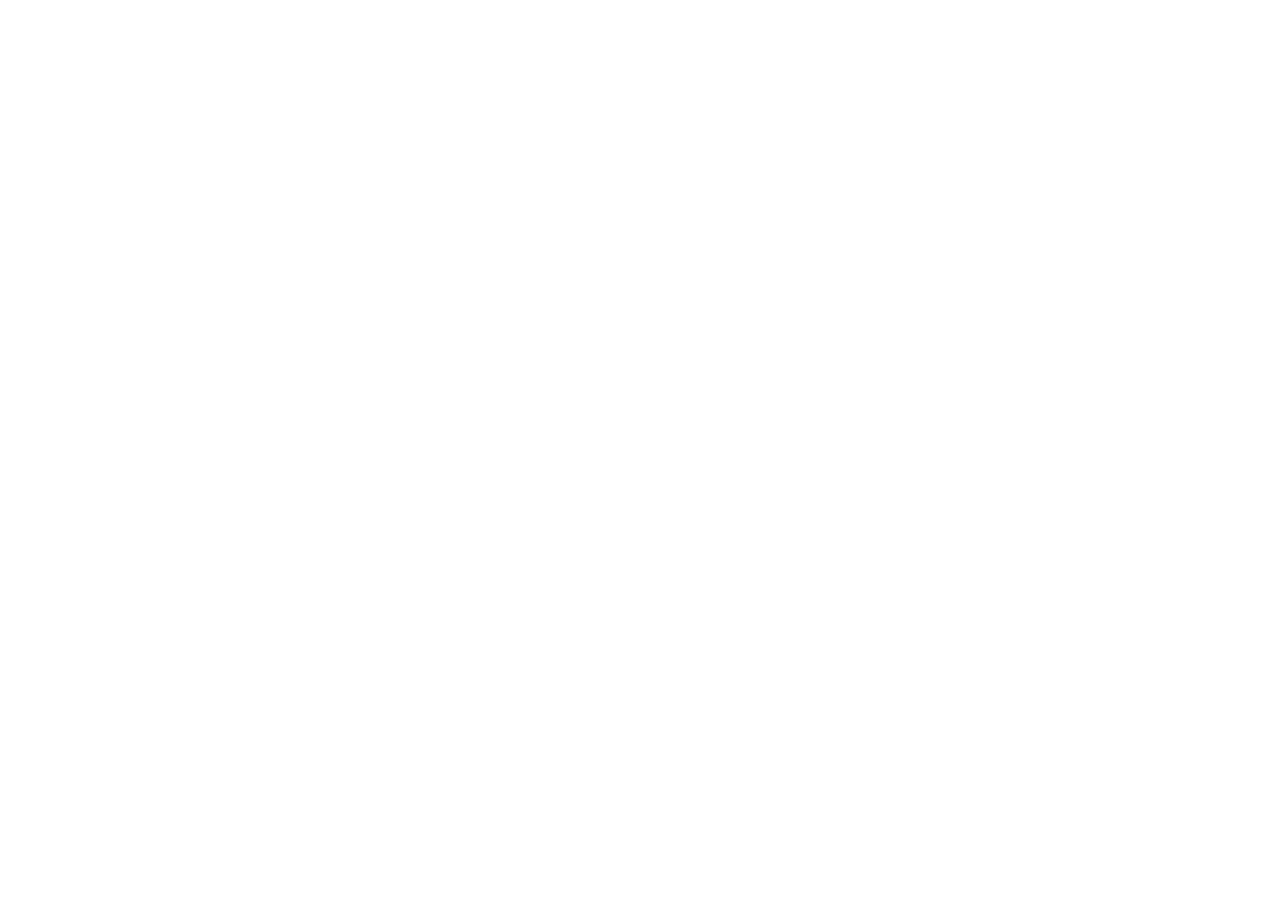
==== Project01_copy/index.html @ 08532e9b "Setting for Project01_copy" ====
<!DOCTYPE html>
<html>
    <head>
        <meta charset="utf-8" />
        <meta name="generator" content="제작툴"/>
        <meta name="author" content="제작자" />
        <meta name="keywords" content="사이트 키워드" />
        <meta name="description" content="사이트 설명" />
        <meta name="viewport" content="width=device-width, user-scalable=no">
        <title>Hanpixel</title>
        <link rel="stylesheet" href="css/style.css" />
        <script src="js/jquery-3.1.1.min.js"></script>
        <script src="js/script.js"></script>
    </head>
    <body>

        <div class="box"></div>

    </body>
</html>
---- Project01_copy/css/style.css ----
*{margin: 0;padding: 0;}
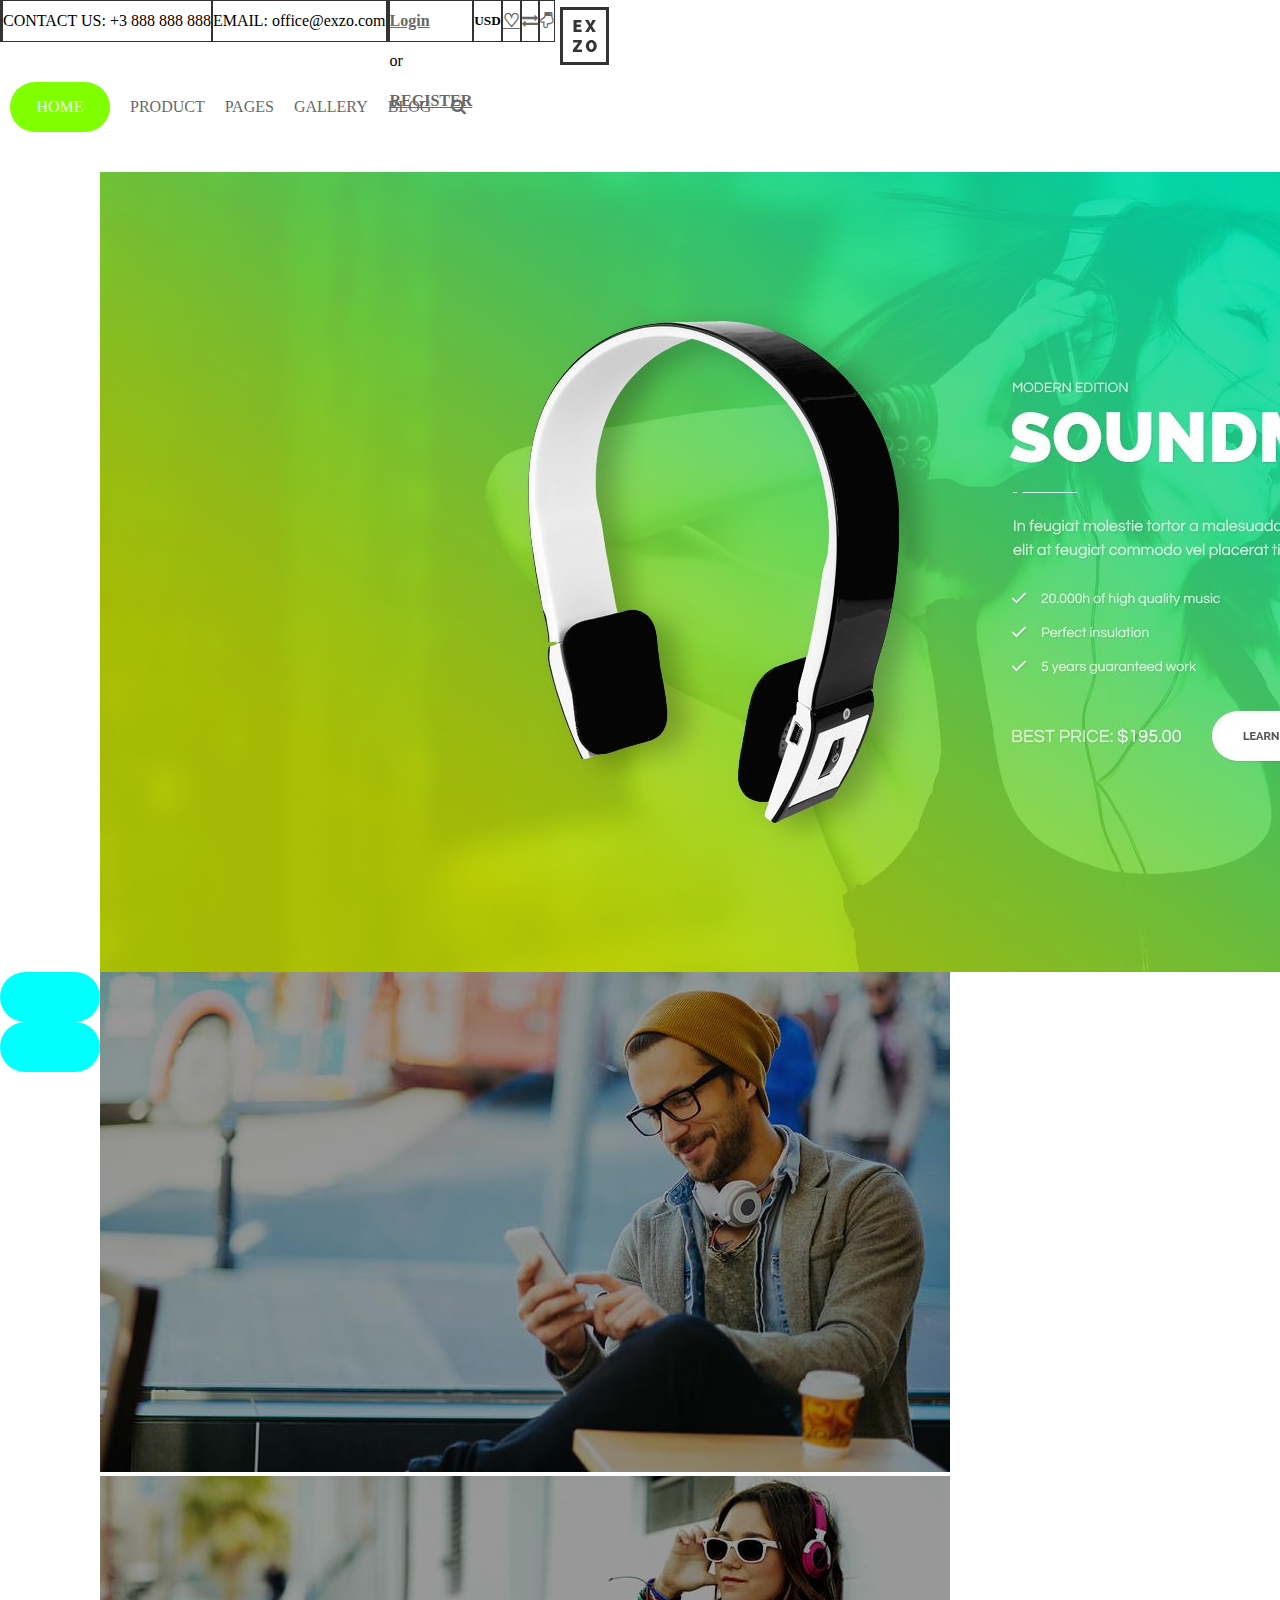
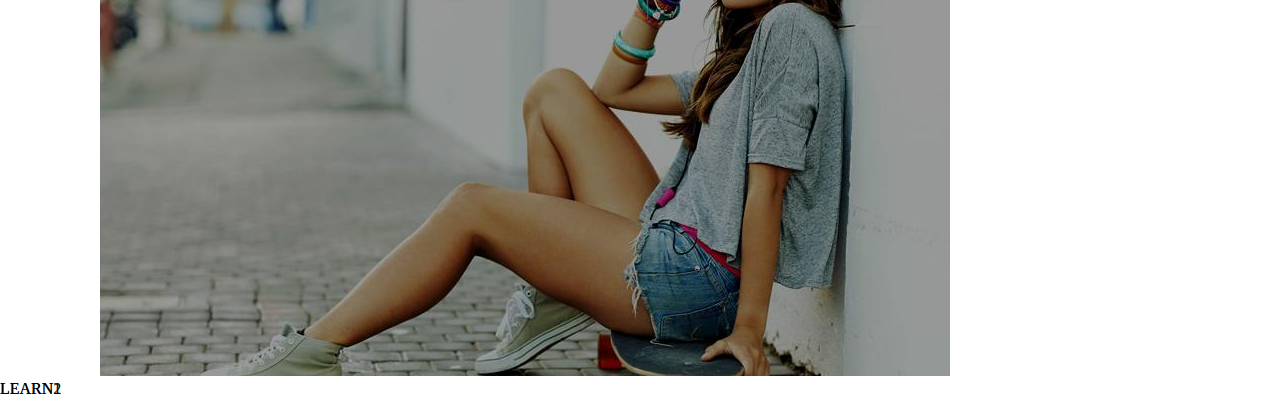
==== commit 8209d940: "두번째 카피본 상단메뉴 만든것!과 0416에 한것" ====
--- a/Project01_copy/index.html
+++ b/Project01_copy/index.html
@@ -8,13 +8,64 @@
         <meta name="description" content="사이트 설명" />
         <meta name="viewport" content="width=device-width, user-scalable=no">
         <title>Hanpixel</title>
+        <link rel="stylesheet" href="css/font-awesome.min.css">
         <link rel="stylesheet" href="css/style.css" />
         <script src="js/jquery-3.1.1.min.js"></script>
         <script src="js/script.js"></script>
+        <link rel="stylesheet" type="text/css" href="slick/slick.css"/>
+        <link rel="stylesheet" type="text/css" href="slick/slick-theme.css"/>
+        <script type="text/javascript" src="slick/slick.min.js"></script>
+        
+        
     </head>
     <body>
 
-        <div class="box"></div>
+        <div class="container">
+            <ul class="top">
+                <li></li>
+                <li>CONTACT US: +3 888 888 888</li>
+                <li>EMAIL: office@exzo.com</li>
+                <li></li>
+                <li><a href="#"><h4>Login</h4></a>or<a href="#"><h4>REGISTER</h4></a></li>
+                <li><h5>USD</h5></li>
+                <li><a href="#"><h3>♡</h3></a></li>
+                <li><a href="#"><i class="fa fa-exchange" aria-hidden="true"></i></a></li>
+                <li><a href="#"><i class="fa fa-hand-o-down" aria-hidden="true"></i></a></li>
+            </ul>
+            <div class="top2">
+                <a href="#"><img src="images/EXZO.PNG"></a>
+                <ul class="topmenu">
+                    <a href="#"><li><div id="topmenu_home">HOME</div></li></a>
+                    
+                    <a href="#"><li><div id="topmenu_others">PRODUCT</div></li></a>
+                    
+                    <a href="#"><li><div id="topmenu_others">PAGES</div></li></a>
+                
+                    <a href="#"><li><div id="topmenu_others">GALLERY</div></li></a>
+                    
+                    <a href="#"><li><div id="topmenu_others">BLOG</div></li></a>
+                    <a href="#"><li><i class="fa fa-search" aria-hidden="true"></i></li></a>
+                </ul>
+            </div>
+        
+            <div class="slider">
+                <a href="#"><div><img src="images/slider1.jpg"></div></a>
+                <a href="#"><div><img src="images/slider2.jpg"></div></a>
+                <a href="#"><div><img src="images/slider3.jpg"></div></a>
+            </div>
+            <div class="boygirl">
+                <ul class="boygirlul">
+                    <li><a href="#"><img src="images/boy.jpg"></a>
+                    </li>                    
+                    <li><a href="#"><img src="images/girl.jpg"></a>
+                    </li>
+                </ul>
+                <div id="learn"><h5></h5>LEARN1</div>
+                <div id="learn">LEARN2</div>
+            </div>
+            
+            
+        </div><!--end of container -->
 
     </body>
 </html>--- a/Project01_copy/css/style.css
+++ b/Project01_copy/css/style.css
@@ -1 +1,66 @@
-*{margin: 0;padding: 0;}+*{margin: 0;padding: 0;}
+
+
+#header{
+/*    width: 1200px;*/
+    height: 50px;
+    opacity: 0.5;
+    margin:0 auto;
+}
+.top{
+   
+}
+.boygirl #learn{
+    width: 100px;
+    height: 50px;
+    border-radius: 30px;
+    background-color: aqua;
+}
+#topmenu_home{
+    width: 100px;
+    height: 50px;
+    background-color: chartreuse;
+    color: aliceblue;
+    border-radius: 30px;
+}
+
+a{
+    color: dimgray;
+}
+ul{
+}
+.top li{
+    
+    line-height: 40px;
+    list-style: none;
+    float: left;
+    height: 40px;
+    border: 1px solid #333;
+    font-family: times;
+/*    letter-spacing: 0.05em;*/
+}
+.top2 li{
+    list-style: none;
+    float: left;
+    margin: 10px;
+    line-height: 50px;
+    text-align: center;
+}
+.slider{
+    margin-top: 100px;
+    margin-left: 100px;
+}
+.boygirl ul{
+    margin-left: 100px;
+}
+
+.boygirl li{
+    list-style: none;
+    float: left;
+}
+
+
+
+
+
+
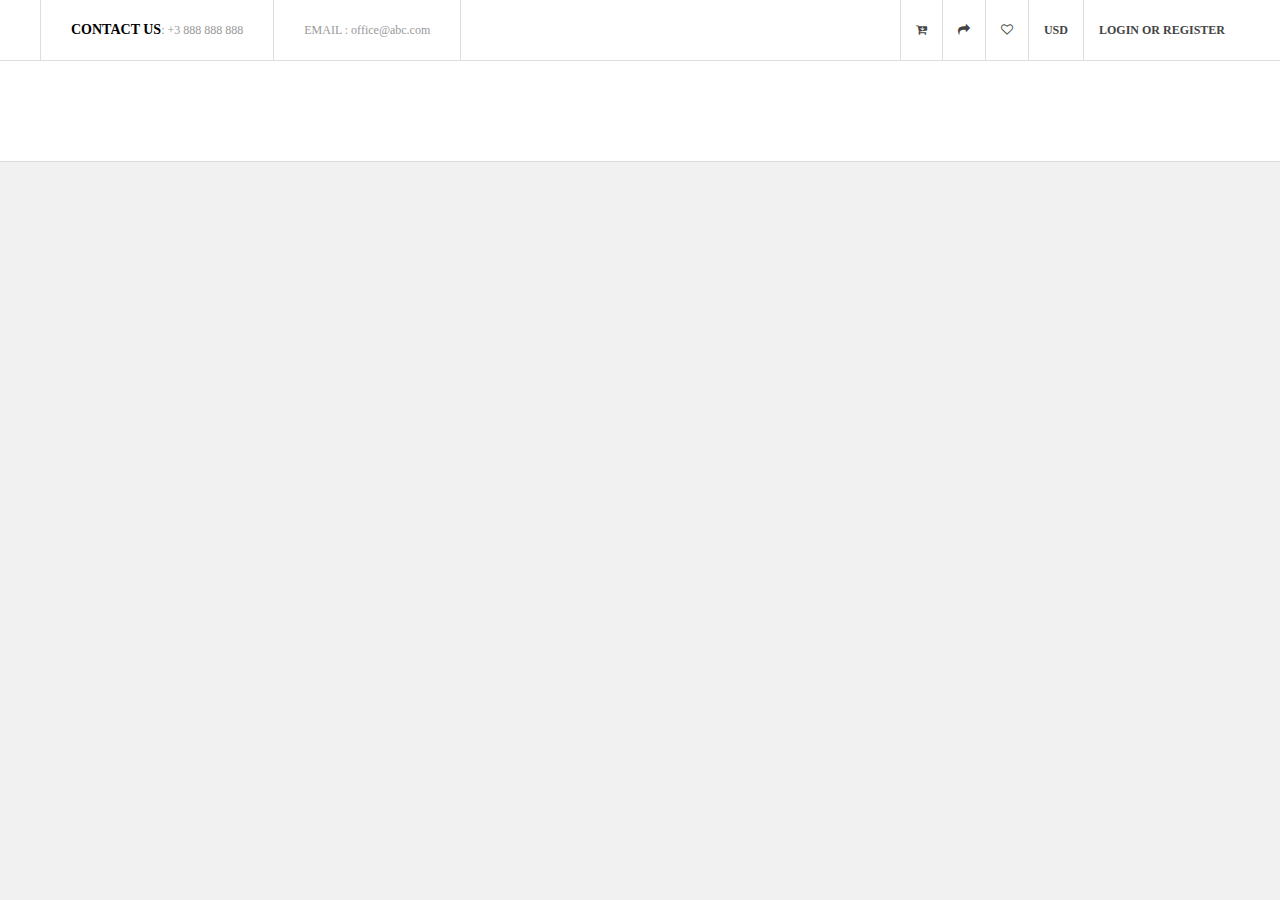
==== commit 2620764b: "aaa" ====
--- a/Project01_copy/index.html
+++ b/Project01_copy/index.html
@@ -19,53 +19,29 @@
         
     </head>
     <body>
-
-        <div class="container">
-            <ul class="top">
-                <li></li>
-                <li>CONTACT US: +3 888 888 888</li>
-                <li>EMAIL: office@exzo.com</li>
-                <li></li>
-                <li><a href="#"><h4>Login</h4></a>or<a href="#"><h4>REGISTER</h4></a></li>
-                <li><h5>USD</h5></li>
-                <li><a href="#"><h3>♡</h3></a></li>
-                <li><a href="#"><i class="fa fa-exchange" aria-hidden="true"></i></a></li>
-                <li><a href="#"><i class="fa fa-hand-o-down" aria-hidden="true"></i></a></li>
-            </ul>
-            <div class="top2">
-                <a href="#"><img src="images/EXZO.PNG"></a>
-                <ul class="topmenu">
-                    <a href="#"><li><div id="topmenu_home">HOME</div></li></a>
-                    
-                    <a href="#"><li><div id="topmenu_others">PRODUCT</div></li></a>
-                    
-                    <a href="#"><li><div id="topmenu_others">PAGES</div></li></a>
-                
-                    <a href="#"><li><div id="topmenu_others">GALLERY</div></li></a>
-                    
-                    <a href="#"><li><div id="topmenu_others">BLOG</div></li></a>
-                    <a href="#"><li><i class="fa fa-search" aria-hidden="true"></i></li></a>
-                </ul>
-            </div>
-        
-            <div class="slider">
-                <a href="#"><div><img src="images/slider1.jpg"></div></a>
-                <a href="#"><div><img src="images/slider2.jpg"></div></a>
-                <a href="#"><div><img src="images/slider3.jpg"></div></a>
-            </div>
-            <div class="boygirl">
-                <ul class="boygirlul">
-                    <li><a href="#"><img src="images/boy.jpg"></a>
-                    </li>                    
-                    <li><a href="#"><img src="images/girl.jpg"></a>
-                    </li>
-                </ul>
-                <div id="learn"><h5></h5>LEARN1</div>
-                <div id="learn">LEARN2</div>
-            </div>
-            
-            
-        </div><!--end of container -->
-
+            <div class="container">
+                <div class="header">
+                    <div class="top">
+                        <div class="left">
+                            <div class="wrapper">
+                                <div class="left_menu contact">
+                                    <span>CONTACT US</span>: +3 888 888 888
+                                </div>
+                                <div class="left_menu email">EMAIL : office@abc.com</div>
+                            </div>
+                        </div>
+                            <div class="wrapper">
+                                <ul class="top_right">
+                                    <li><i class="fa fa-cart-arrow-down" aria-hidden="true"></i></li>
+                                    <li><i class="fa fa-share" aria-hidden="true"></i></li>
+                                    <li><i class="fa fa-heart-o" aria-hidden="true"></i></li>
+                                    <li>USD</li>
+                                    <li>LOGIN OR REGISTER</li>
+                                </ul>
+                            </div>
+                    </div>
+                    <div class="nav"></div>
+                </div>
+            </div><!--end of container-->
     </body>
-</html>+</html>
--- a/Project01_copy/css/style.css
+++ b/Project01_copy/css/style.css
@@ -1,66 +1,54 @@
 *{margin: 0;padding: 0;}
 
-
-#header{
-/*    width: 1200px;*/
-    height: 50px;
-    opacity: 0.5;
-    margin:0 auto;
+/*COMMON*/
+.wrapper{
+   width: 1200px;margin:0 auto;
 }
-.top{
-   
-}
-.boygirl #learn{
-    width: 100px;
-    height: 50px;
-    border-radius: 30px;
-    background-color: aqua;
-}
-#topmenu_home{
-    width: 100px;
-    height: 50px;
-    background-color: chartreuse;
-    color: aliceblue;
-    border-radius: 30px;
+body{
+   background-color: #f1f1f1;color: #444;
 }
 
-a{
-    color: dimgray;
+/*HEADER*/
+.header{background-color: #fff; border-bottom: 1px solid #ddd;}
+.header .top{ height: 60px; border-bottom: 1px solid #ddd;}
+.header .nav{ height: 100px}
+
+.top .left .left_menu{
+    float: left;
+    line-height: 60px;
+    font-size: 12px;color: #999;
+    padding: 0 30px;
+    border-left: 1px solid #ddd;
 }
-ul{
+.top .left .left_menu span{
+    font-size: 14px;
+    font-weight: bold;
+    color: black;
 }
-.top li{
-    
-    line-height: 40px;
-    list-style: none;
-    float: left;
-    height: 40px;
-    border: 1px solid #333;
-    font-family: times;
-/*    letter-spacing: 0.05em;*/
-}
-.top2 li{
-    list-style: none;
-    float: left;
-    margin: 10px;
-    line-height: 50px;
-    text-align: center;
-}
-.slider{
-    margin-top: 100px;
-    margin-left: 100px;
-}
-.boygirl ul{
-    margin-left: 100px;
+.top .left .email{
+    /*여기부분 왜 .top.left를 지워야 선이 그어지*/
+    border-right: 1px solid #ddd;
 }
 
-.boygirl li{
+.top .top_right{float: right;}/*ul을 먼저 플로트 라이트로 해준다.*/
+.top .top_right li{
     list-style: none;
-    float: left;
+    float: left; font-size: 12px;font-weight: bold;line-height: 60px;
+    padding: 0 15px; color: #444;border-left: 1px solid #ddd;
 }
+/*.top .top_right li:last-child{border-right: 1px solid #ddd;}*/
 
 
 
 
 
 
+
+
+
+
+
+
+
+
+
